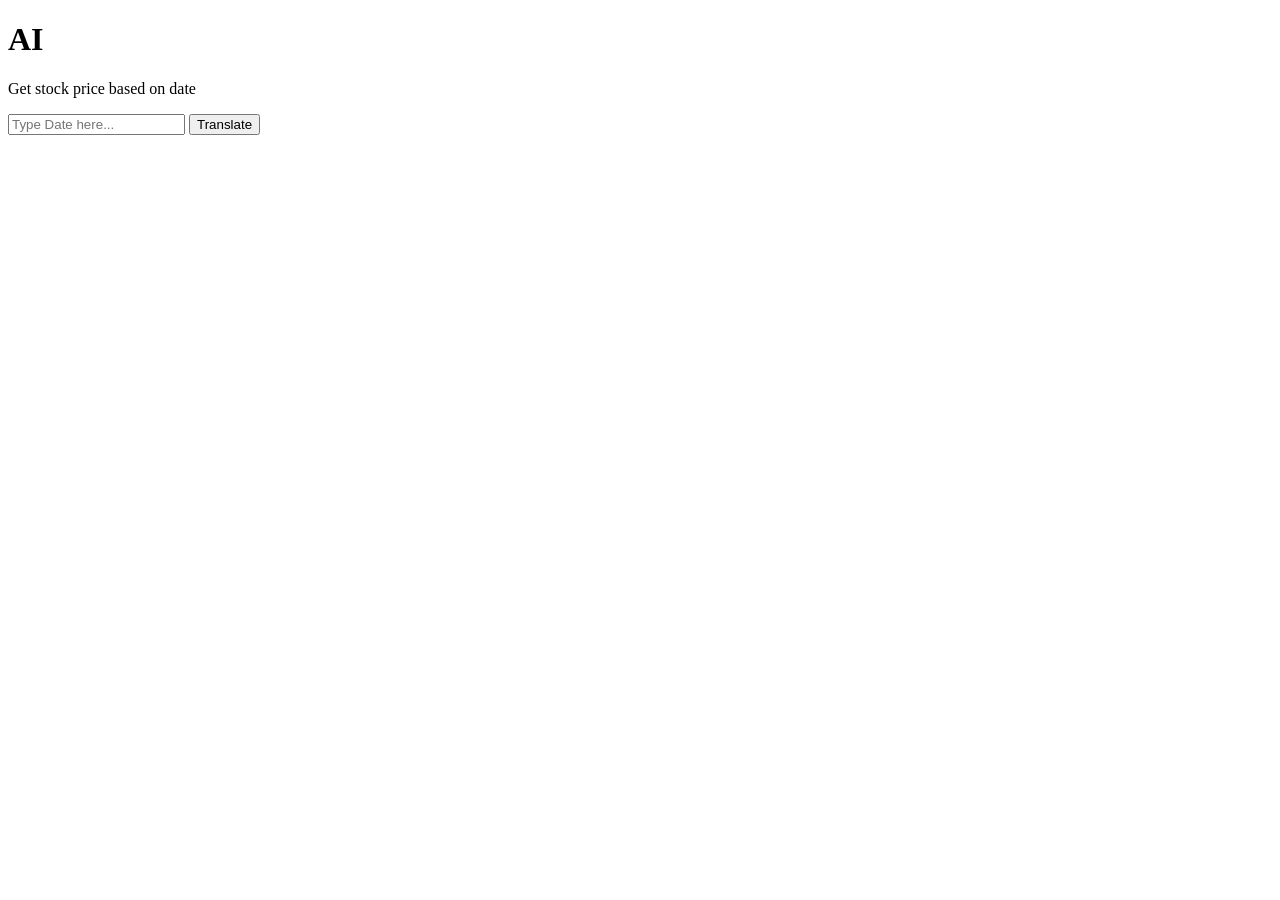
==== index.html @ 41bb7c69 "index" ====
<!DOCTYPE html>
<html>
  <head>
      <meta charset="utf-8" />
      <meta name="viewport" content="width=device-width,initial-scale=1" />
      <title>🦜 Polyglot - Piratical PyScript</title>
      <link rel="stylesheet" href="https://pyscript.net/releases/2024.8.1/core.css">
      <script type="module" src="https://pyscript.net/releases/2024.8.1/core.js"></script>
  </head>
  <body>
    <h1>AI</h1>
    <p>Get stock price based on date</p>
    <input type="text" id="date" placeholder="Type Date here..." />
    <button py-click="getdate">Translate</button>
    <div id="output"></div>
    <script type="py" src="./ai.py" config="./pyscript.json"></script>
  </body>
</html>
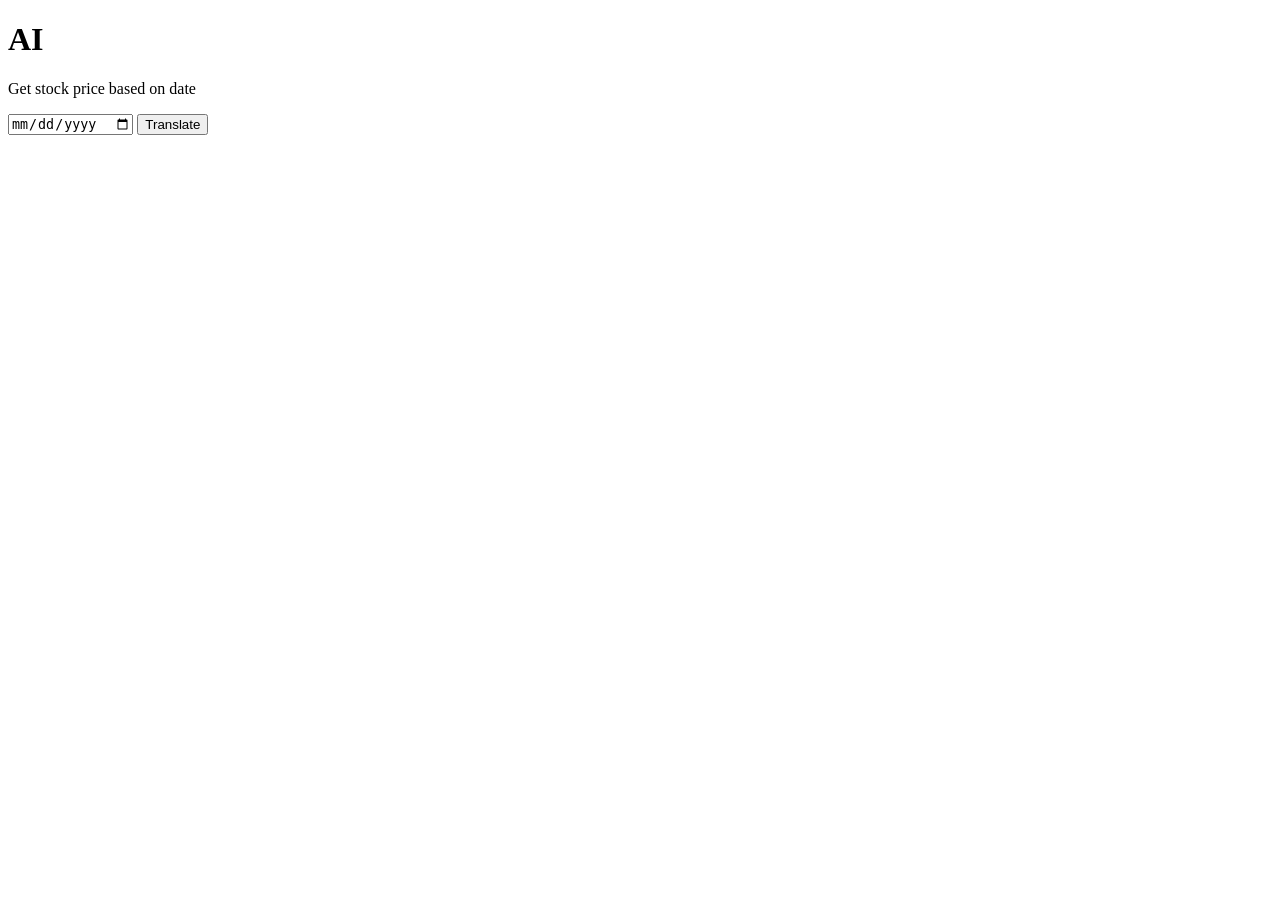
==== commit 230237dc: "fixes" ====
--- a/index.html
+++ b/index.html
@@ -3,14 +3,18 @@
   <head>
       <meta charset="utf-8" />
       <meta name="viewport" content="width=device-width,initial-scale=1" />
-      <title>🦜 Polyglot - Piratical PyScript</title>
+
+      <meta http-equiv="X-UA-Compatible" content="IE=edge">
+      <meta name="viewport" content="width=device-width, initial-scale=1.0">
+
+      <title>ai</title>
       <link rel="stylesheet" href="https://pyscript.net/releases/2024.8.1/core.css">
       <script type="module" src="https://pyscript.net/releases/2024.8.1/core.js"></script>
   </head>
   <body>
     <h1>AI</h1>
     <p>Get stock price based on date</p>
-    <input type="text" id="date" placeholder="Type Date here..." />
+    <input type="date" id="date"/>
     <button py-click="getdate">Translate</button>
     <div id="output"></div>
     <script type="py" src="./ai.py" config="./pyscript.json"></script>
